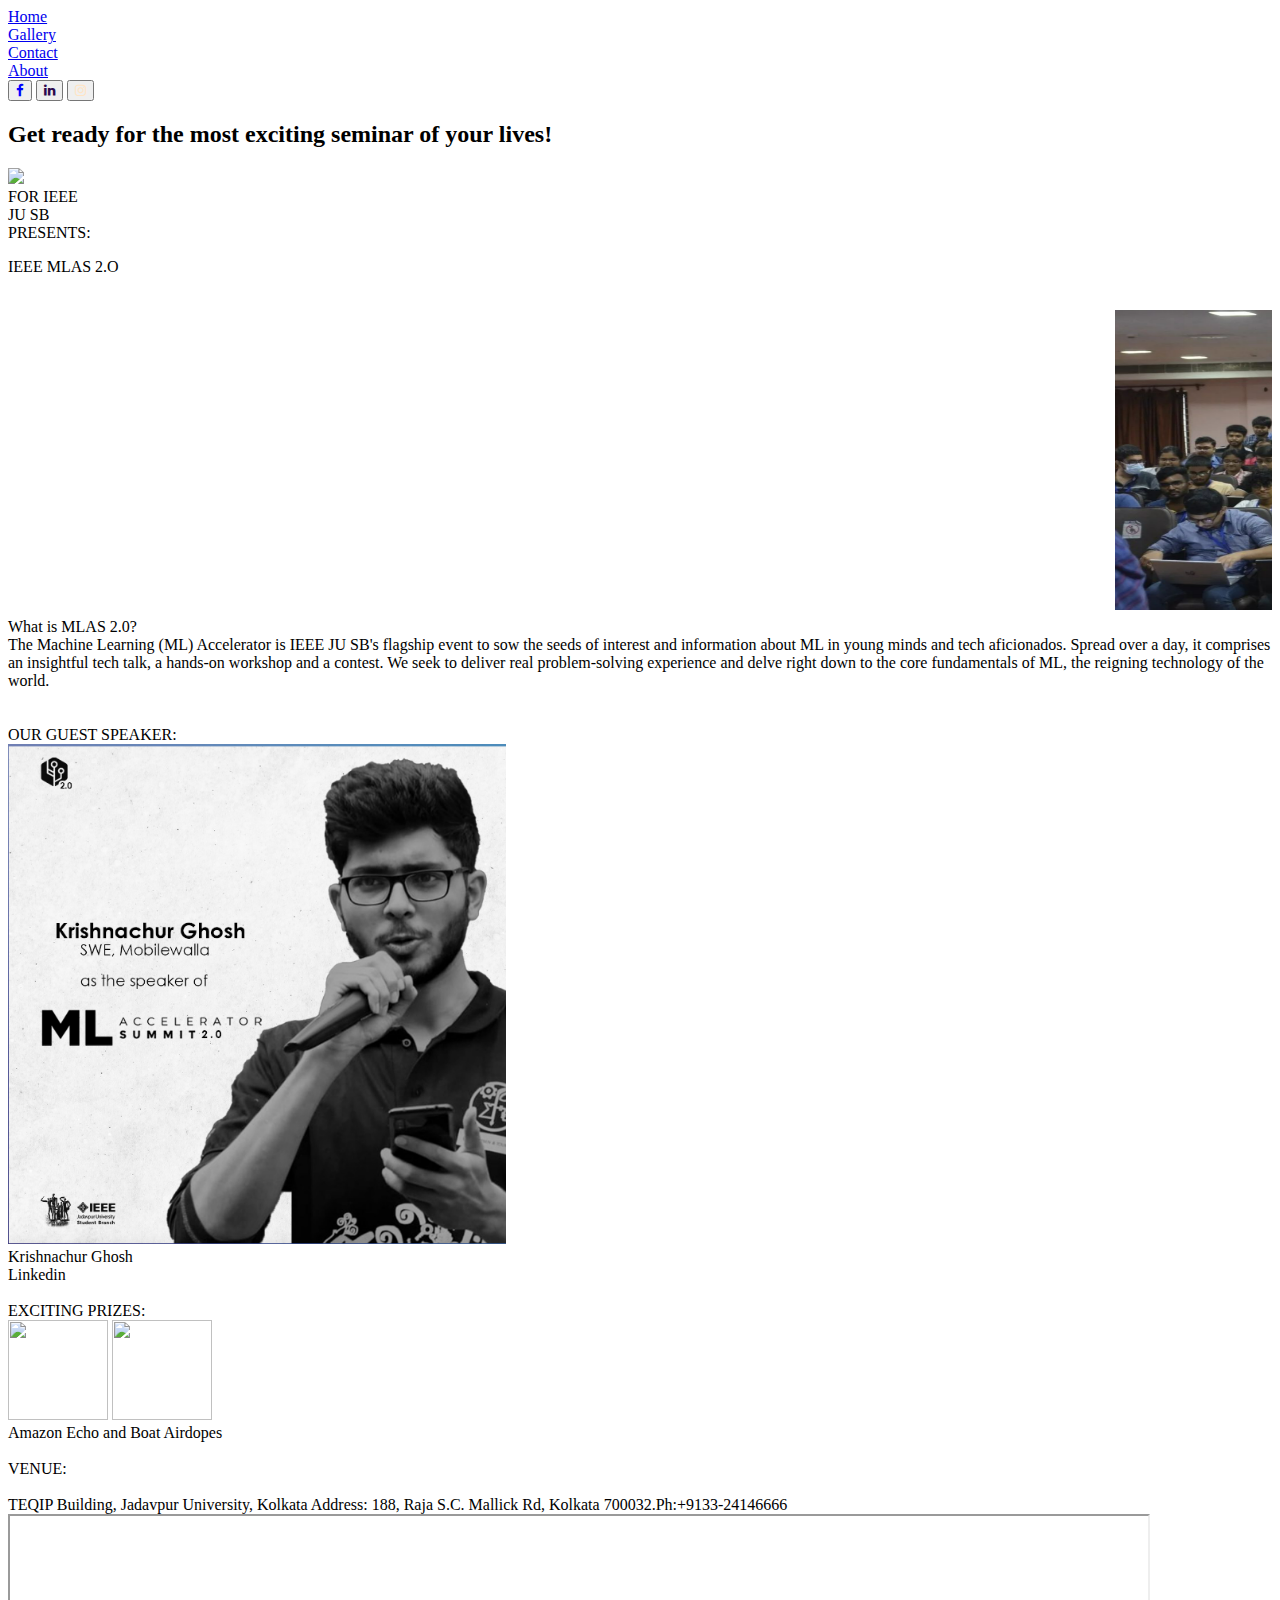
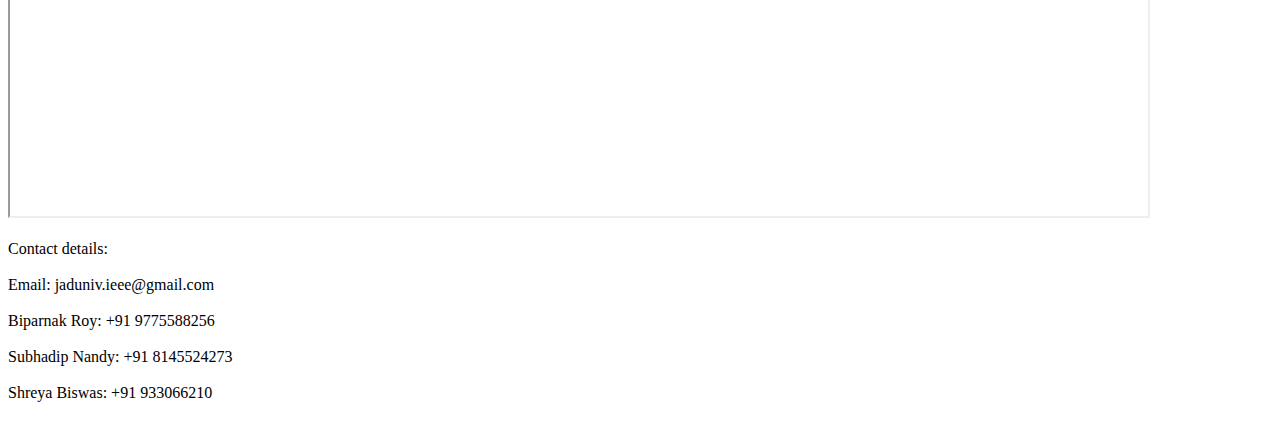
==== IEEEW.html @ a6547649 "Update IEEEW.html" ====
<!DOCTYPE html>
<html>
<head>
<link rel="icon" href="fav.png" type="image/gif" sizes="16x16">    
<link rel="stylesheet" href="https://susmit3003.github.io.git/w1.css">
<link rel="stylesheet" href="https://cdnjs.cloudflare.com/ajax/libs/font-awesome/4.7.0/css/font-awesome.min.css">
<meta name="viewport" content="width=device-width, initial-scale=1.0">
</head>
<title>MLAS 2.0</title>
<script>
    function f1()
    {
        window.location.href ='https://www.facebook.com/ieeejusb';
    }
    function f2()
    {
        window.location.href='https://www.linkedin.com/feed/update/urn:li:activity:6950055747078500352/';
    }
    function f3()
    {
        window.location.href = 'https://www.instagram.com/_ieeeju/';
    }
    function f4()
    {
        window.location.href = 'https://www.linkedin.com/in/krisg04/';
    }
    
</script>
<body>
   
<n class="nav">
    
        <li><a class="active" href="#home">Home</a></li>
        <li><a class="active" href="#gal">Gallery</a></li>
        <li><a class="active" href="#con">Contact</a></li>
        <li><a class="active" href="#f">About</a></li>    
</n>
    
<button class="button" onclick="f1()" style="color:blue"><i class="fa fa-facebook"></i></button>
<button class="button" onclick="f2()" style="color:rgb(44, 9, 77)"><i class="fa fa-linkedin"></i></button>
<button class="button" onclick="f3()" style="color:bisque"><i class="fa fa-instagram"></i></button>
    
<div class="center" >
<h2 class="h">Get ready for the most exciting seminar of your lives!<br></h2>

<a class="a" name="home"><img src="https://avatars.githubusercontent.com/u/47902232?s=200&v=4">
    <br>FOR IEEE  <br>JU SB <br> PRESENTS:

</a>
<p class="p">IEEE MLAS 2.O</p>



</div>
<br>
<gallert id="gal" class="gallery">
<marquee behavior="scroll" direction="left" scrollamount="20" class="m" onmouseover="this.stop();" onmouseout="this.start();"  style="align-items: center;" name="m" >
    <img src="a1.png" width="450" height="300" class="img1" >
    <img src="a2.png" width="450" height="300" class="img1" >
    <img src="a3.png" width="450" height="300" class="img1" >
    <img src="a4.png" width="450" height="300" class="img1" >

    </marquee>
</gallert> 
<div class="li">
<x id="f">What is MLAS 2.0?<br></x>  
<y>The Machine Learning (ML) Accelerator is IEEE JU SB's flagship event to sow the seeds of interest and information about ML in young minds and tech aficionados. Spread over a day, it comprises an insightful tech talk, a hands-on workshop and a contest. We seek to deliver real problem-solving experience and delve right down to the core fundamentals of ML, the reigning technology of the world.</y>  
</div>
<br><br>
<div class="li">
<x>OUR GUEST SPEAKER:<br></x>

   <img src="a5.png" height="500"  onclick="f4()" class="image1"> 
   <div class="middle">
       <div class="text">Krishnachur Ghosh<br>Linkedin</div>
   </div> 
    
</div>
<br>
<div class="li">
<x>EXCITING PRIZES:<br></x>
<div class="new"> 
    <img src="https://www.notebookcheck.net/fileadmin/Notebooks/Amazon/Echo_Dot/Echo_Dot_Black_Low_Angle_On.jpg" width="100" height="100"   class="image">
    <img src="https://cdn.shopify.com/s/files/1/0057/8938/4802/products/616b4ead-bbd9-4a16-aeab-8d331a16f697_600x.png?v=1642405569" width="100" height="100"   class="image">
    <div class="middle">
        <div class="text">Amazon Echo and Boat Airdopes</div>
    </div>
</div>   
    
</div>
<br>
<end>
<g class="t" style="margin:auto;">
<x>VENUE: <br><br> TEQIP Building, Jadavpur University, Kolkata

    Address: 188, Raja S.C. Mallick Rd,
    Kolkata 700032.Ph:+9133-24146666               <br></x>   
<iframe src="https://www.google.com/maps/embed?pb=!1m14!1m8!1m3!1d7372.306002706671!2d88.371352!3d22.498442!3m2!1i1024!2i768!4f13.1!3m3!1m2!1s0x0%3A0x6ebc31fad40fb989!2sTEQIP%20Building!5e0!3m2!1sen!2sin!4v1659853785220!5m2!1sen!2sin" width="90%" height="300" style="border:10;" allowfullscreen="" loading="lazy" referrerpolicy="no-referrer-when-downgrade" style="margin:auto;"></iframe>


</g>
<br><br>
<div 
<g style="margin:auto;" class="t" id="con"><x href="www.gmail.com" >Contact details:<br><br>Email: jaduniv.ieee@gmail.com<br><br>Biparnak Roy: +91 9775588256<br><br>Subhadip Nandy: +91 8145524273<br><br>Shreya Biswas: +91 933066210<br><br></x></g>
    
</div>
</end>    
</body>
</html>
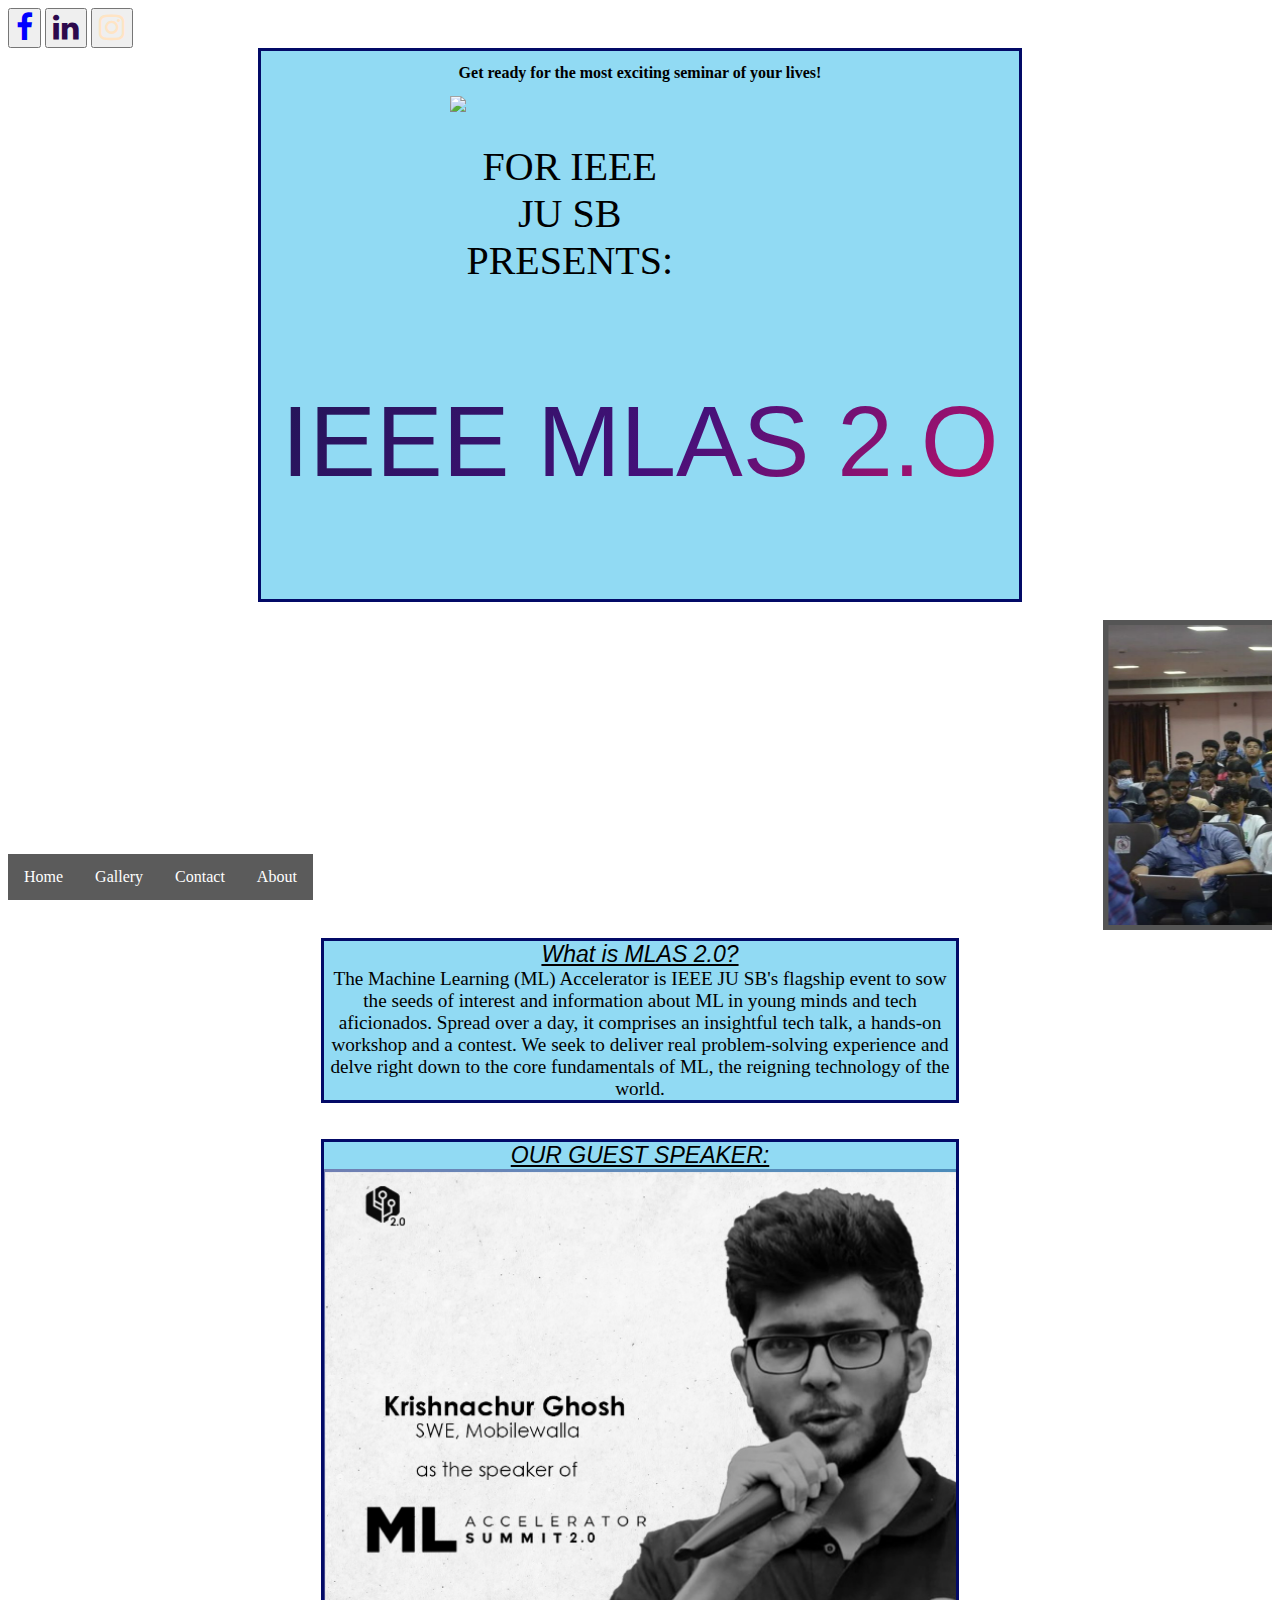
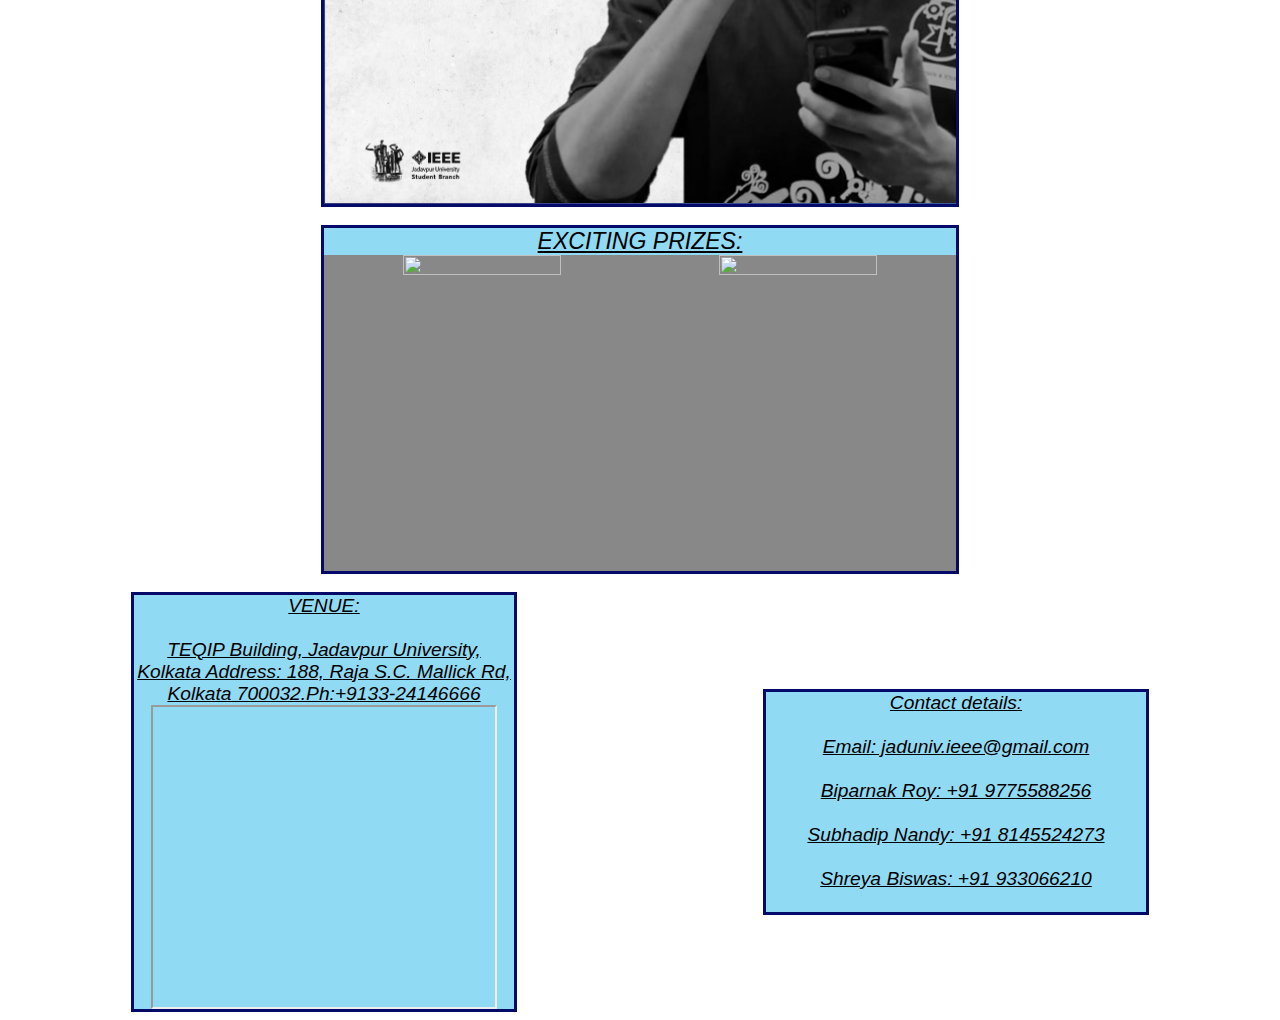
==== commit 3c2b1919: "n2" ====
--- a/IEEEW.html
+++ b/IEEEW.html
@@ -2,7 +2,7 @@
 <html>
 <head>
 <link rel="icon" href="fav.png" type="image/gif" sizes="16x16">    
-<link rel="stylesheet" href="https://susmit3003.github.io.git/w1.css">
+<link rel="stylesheet" href="https://susmit3003.github.io/w1.css">
 <link rel="stylesheet" href="https://cdnjs.cloudflare.com/ajax/libs/font-awesome/4.7.0/css/font-awesome.min.css">
 <meta name="viewport" content="width=device-width, initial-scale=1.0">
 </head>
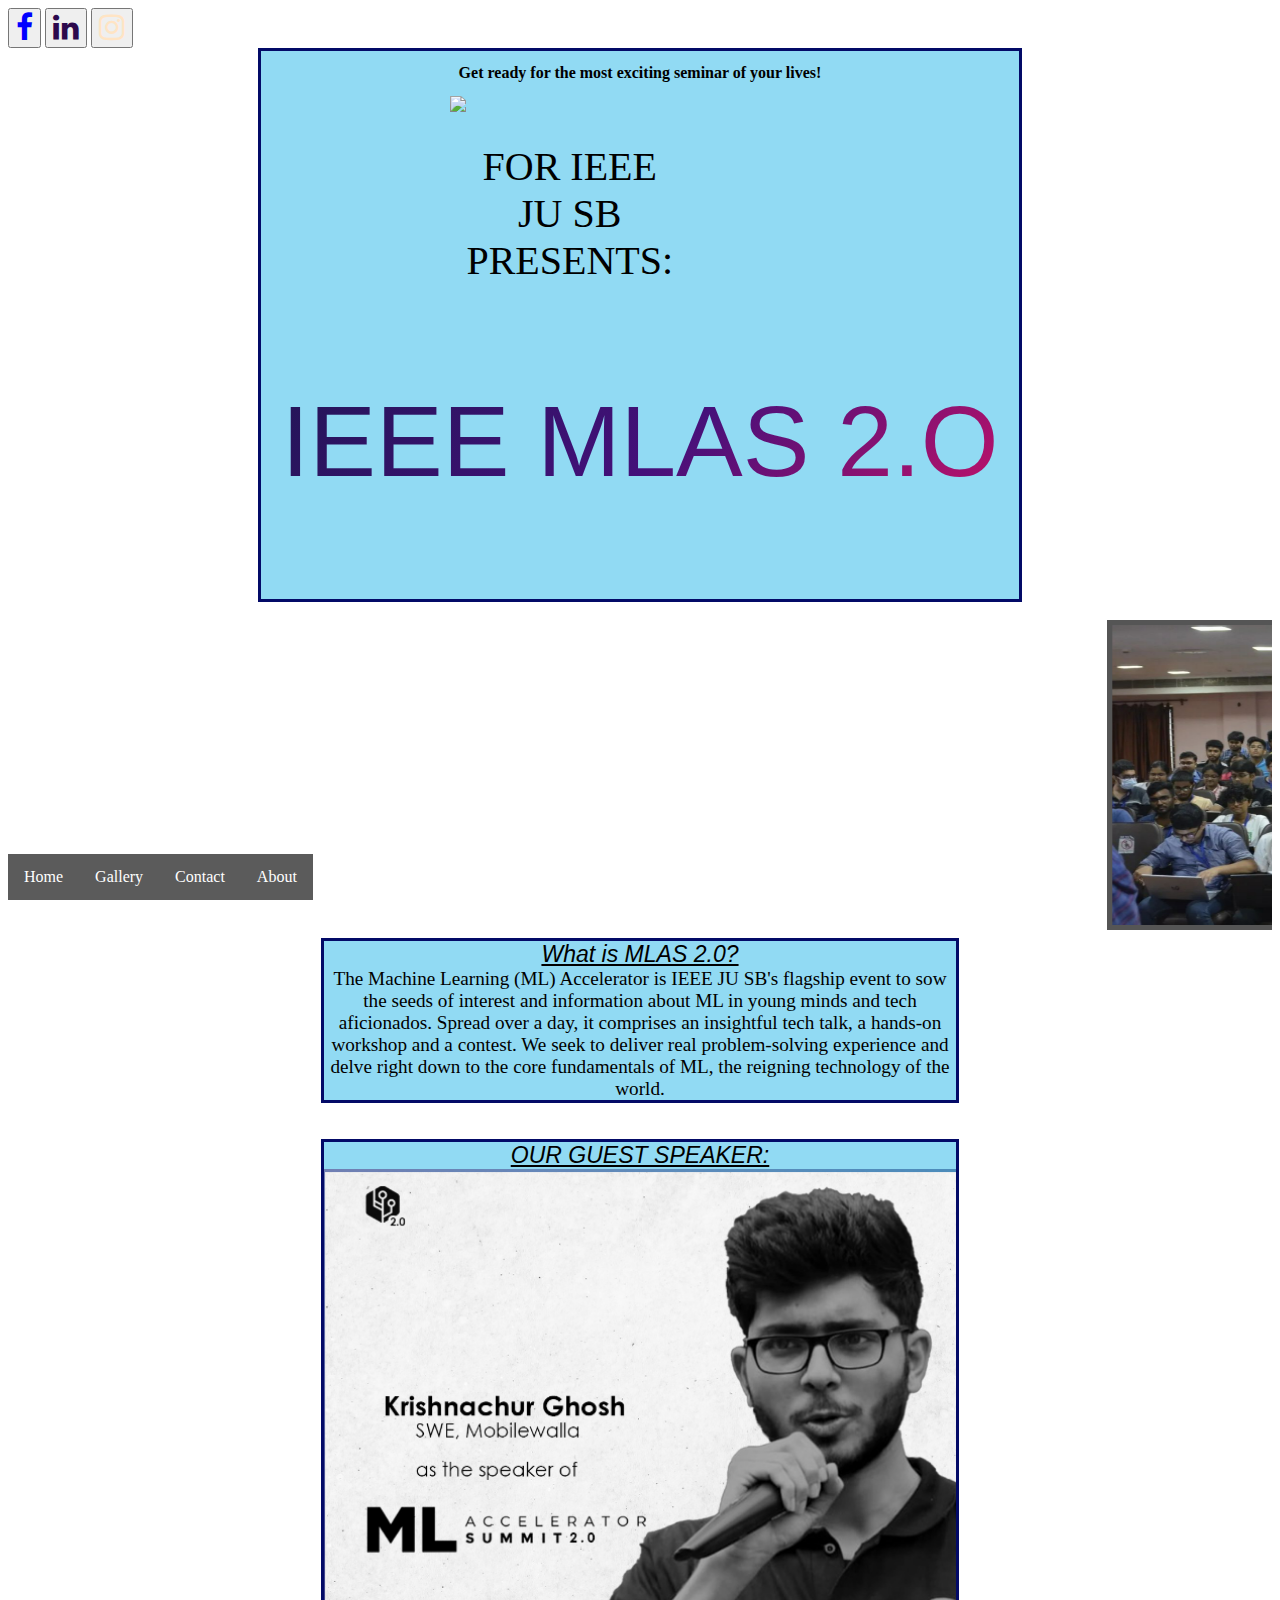
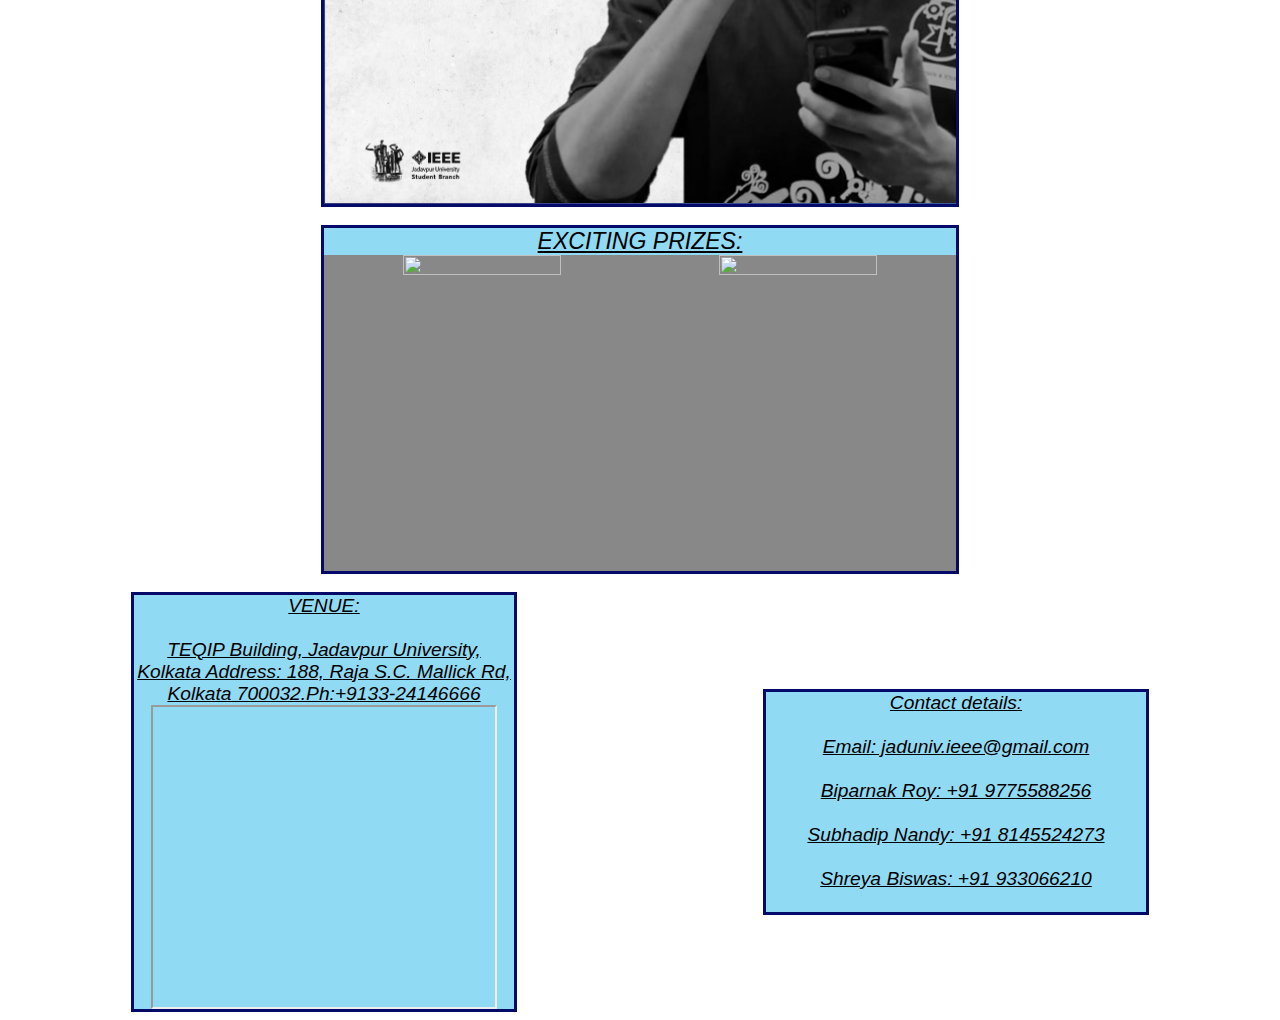
==== commit dc5455f4: "n3" ====
--- a/IEEEW.html
+++ b/IEEEW.html
@@ -2,7 +2,7 @@
 <html>
 <head>
 <link rel="icon" href="fav.png" type="image/gif" sizes="16x16">    
-<link rel="stylesheet" href="https://susmit3003.github.io/w1.css">
+<link rel="stylesheet" href="w1.css">
 <link rel="stylesheet" href="https://cdnjs.cloudflare.com/ajax/libs/font-awesome/4.7.0/css/font-awesome.min.css">
 <meta name="viewport" content="width=device-width, initial-scale=1.0">
 </head>
--- a/w1.css
+++ b/w1.css
@@ -0,0 +1,216 @@
+
+
+.p
+{
+   text-transform: uppercase;
+  background-image: linear-gradient(
+    -225deg,
+    #231557 0%,
+    #44107a 29%,
+    #ff1361 67%,
+    #fff800 100%
+  );
+  background-size: auto auto;
+  background-clip: border-box;
+  background-size: 200% auto;
+  color: #fff;
+  background-clip: text;
+  
+  -webkit-background-clip: text;
+  -webkit-text-fill-color: transparent;
+  animation: textclip 2s linear infinite;
+  display: inline-block;
+      font-size: 190px;
+}
+
+@keyframes textclip {
+  to {
+    background-position: 200% center;
+  }
+}
+
+.center {
+    margin: auto;
+    width: 60%;
+    border: 3px solid #030a67;
+    background-color:rgb(145, 218, 243);
+    text-align: center;
+    
+   
+  }
+.a{
+    padding-left :25%;
+    
+    font-size:250%;
+    display: flex;
+    align-content: center;
+    
+    
+}
+.h{
+    font-size: medium;
+    font-family:cursive;
+}
+.p{
+    font-size: 100px;;
+    font-family: 'Lucida Sans', 'Lucida Sans Regular', 'Lucida Grande', 'Lucida Sans Unicode', Geneva, Verdana, sans-serif;
+}
+body{
+    background-image:url("https://media.istockphoto.com/photos/robot-with-education-hud-picture-id966248982?k=20&m=966248982&s=612x612&w=0&h=gq35V9G0kfjKu0ttr90c8p0VraNtqPDkTvqWQ8oXzCk=");
+    
+} 
+.button { 
+    font-size: 30px;
+    transition-duration: 0.4s;
+  }
+ .button:hover{
+    opacity: 0.5;
+ }
+ /* width */
+::-webkit-scrollbar {
+    width: 10px;
+  }
+  
+  /* Track */
+  ::-webkit-scrollbar-track {
+    background: #f1f1f1; 
+  }
+   
+  /* Handle */
+  ::-webkit-scrollbar-thumb {
+    background: #888; 
+  }
+  
+  /* Handle on hover */
+  ::-webkit-scrollbar-thumb:hover {
+    background: #555; 
+  } 
+  .img1 {
+    border: 5px solid #555;
+    width:30%;
+  }
+  
+  .t{
+    
+   
+    width:30%;
+    border: 3px solid #030a67;
+    background-color:rgb(145, 218, 243);
+    text-align: center;
+    font-size: 100%;
+    display:flex;
+    align-items: center;
+    flex-direction: column;
+  }
+  .li{
+    
+    margin: auto;
+    width: 60%;
+    border: 3px solid #030a67;
+    background-color:rgb(145, 218, 243);
+    text-align: center;
+    font-size: larger;
+  }
+  x{
+    font-style:italic;
+    font-family: Arial, Helvetica, sans-serif;
+    font-size: larger;
+    text-decoration: underline;
+    
+  }
+  .li {
+    position: relative;
+    width: 50%;
+    background-color: rgb(145, 218, 243);
+    
+  }
+  
+ .image {
+    opacity: 1;
+    display: block;
+    width: 50%;
+    height: auto;
+    transition: .5s ease;
+    backface-visibility: hidden;
+    background-color: #888;
+  }
+  
+  .middle {
+    transition: .5s ease;
+    opacity: 0;
+    position: absolute;
+    top: 50%;
+    left: 50%;
+    transform: translate(-50%, -50%);
+    -ms-transform: translate(-50%, -50%);
+    text-align: center;
+    
+  }
+  
+  .li:hover .image {
+    opacity: 0.3;
+    
+  }
+  
+  .li:hover .middle {
+    opacity: 0.8;
+    
+  }
+  
+  .text {
+   
+    color: rgb(255, 255, 255);
+    font-size: 40px;
+    
+  }
+  .nav {
+    list-style-type: none;
+    
+    padding: 0;
+    overflow: hidden;
+    background-color: #333;
+    display:inline-flex;
+    align-items: center;
+    overflow:hidden;
+    bottom: 0;
+    opacity:0.8;
+    position:fixed;
+    margin:auto
+    
+  }
+  
+  .active {
+    float: left;
+  }
+  
+  .active {
+    display: block;
+    color: white;
+    text-align: center;
+    padding: 14px 16px;
+    text-decoration: none;
+  }
+  
+  .active:hover {
+    background-color: #111;
+  }
+  end{
+    display:flex;
+  }
+ .new
+ {
+  display:flex;
+ }
+ .image1 {
+  opacity: 1;
+  display: block;
+  width: 100%;
+  height: auto;
+  transition: .5s ease;
+  backface-visibility: hidden;
+  background-color: #888;
+}
+.li:hover .image1 {
+  opacity: 0.3;
+  
+}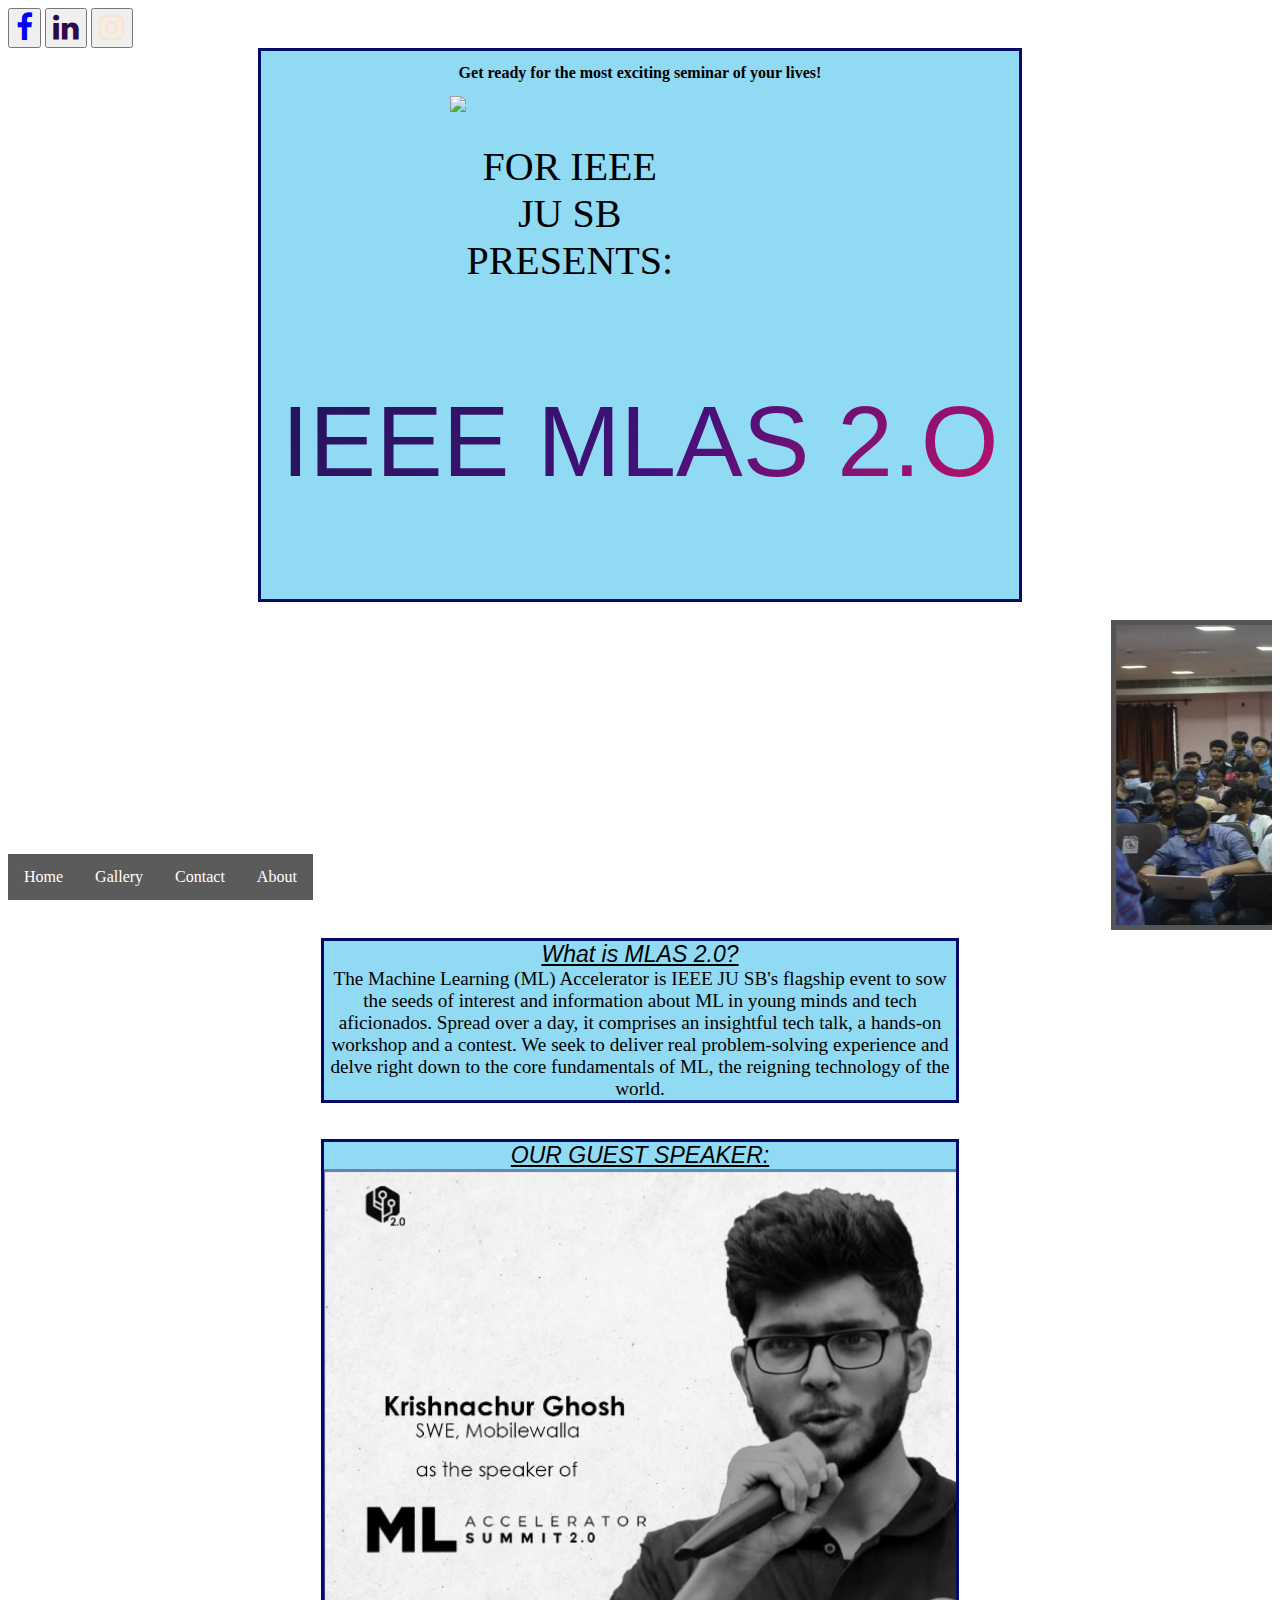
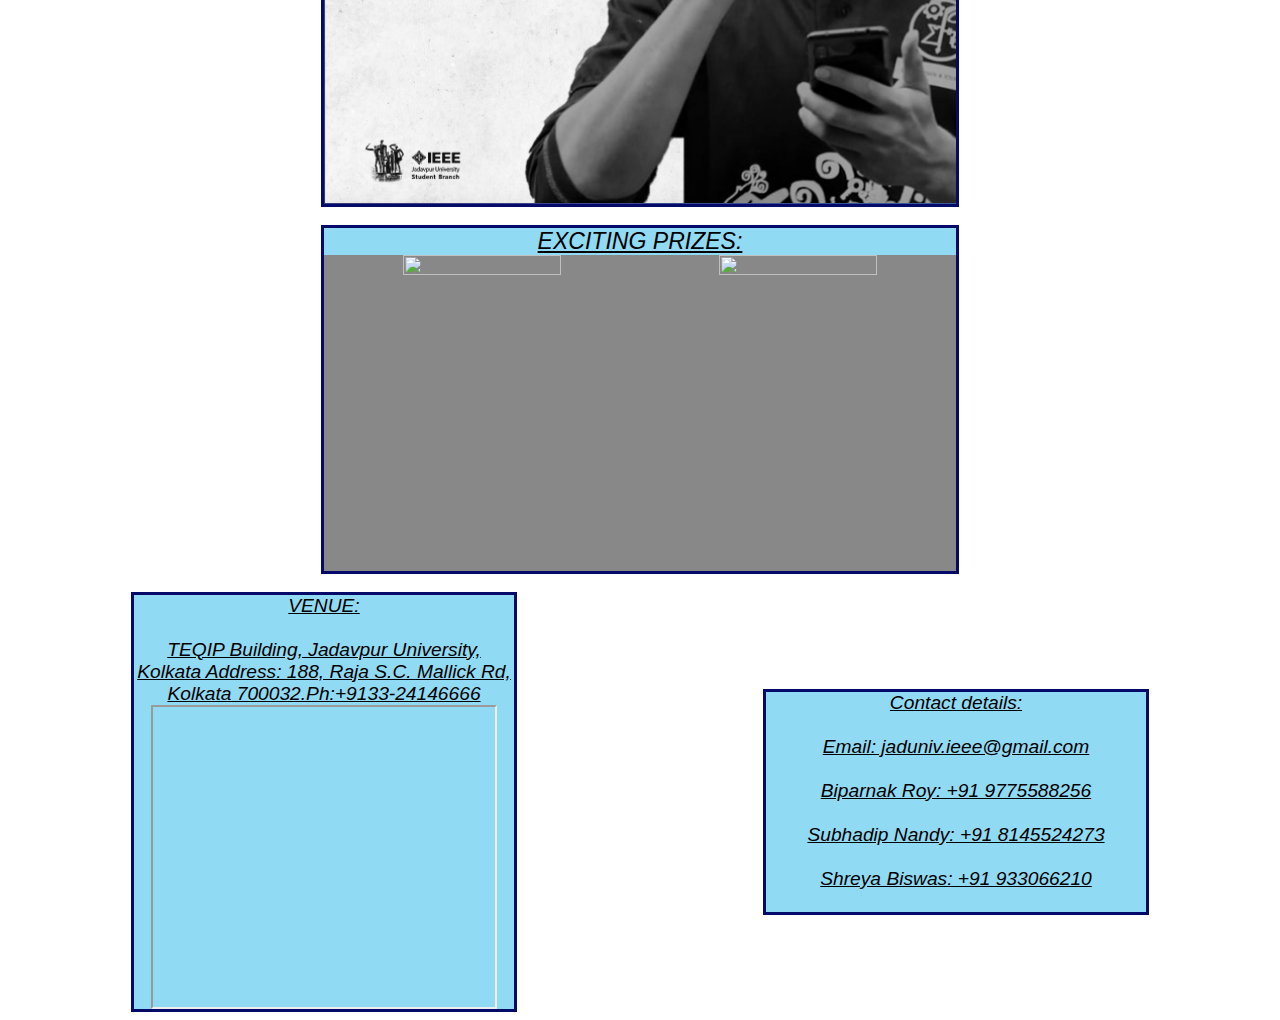
==== commit 84dd6c02: "n7" ====
--- a/IEEEW.html
+++ b/IEEEW.html
@@ -1,7 +1,7 @@
 <!DOCTYPE html>
 <html>
 <head>
-<link rel="icon" href="fav.png" type="image/gif" sizes="16x16">    
+<link rel="shortcut icon" href="fav.ico" type="image/gif" sizes="16x16">    
 <link rel="stylesheet" href="w1.css">
 <link rel="stylesheet" href="https://cdnjs.cloudflare.com/ajax/libs/font-awesome/4.7.0/css/font-awesome.min.css">
 <meta name="viewport" content="width=device-width, initial-scale=1.0">
@@ -35,11 +35,11 @@
         <li><a class="active" href="#con">Contact</a></li>
         <li><a class="active" href="#f">About</a></li>    
 </n>
-    
+<div class="fav">   
 <button class="button" onclick="f1()" style="color:blue"><i class="fa fa-facebook"></i></button>
 <button class="button" onclick="f2()" style="color:rgb(44, 9, 77)"><i class="fa fa-linkedin"></i></button>
 <button class="button" onclick="f3()" style="color:bisque"><i class="fa fa-instagram"></i></button>
-    
+</div>   
 <div class="center" >
 <h2 class="h">Get ready for the most exciting seminar of your lives!<br></h2>
 
--- a/w1.css
+++ b/w1.css
@@ -169,13 +169,13 @@
     padding: 0;
     overflow: hidden;
     background-color: #333;
-    display:inline-flex;
+    display:flex;
     align-items: center;
     overflow:hidden;
     bottom: 0;
     opacity:0.8;
     position:fixed;
-    margin:auto
+    margin:0;
     
   }
   
@@ -213,4 +213,9 @@
 .li:hover .image1 {
   opacity: 0.3;
   
+}
+.fav
+{
+  margin:0;
+  
 }